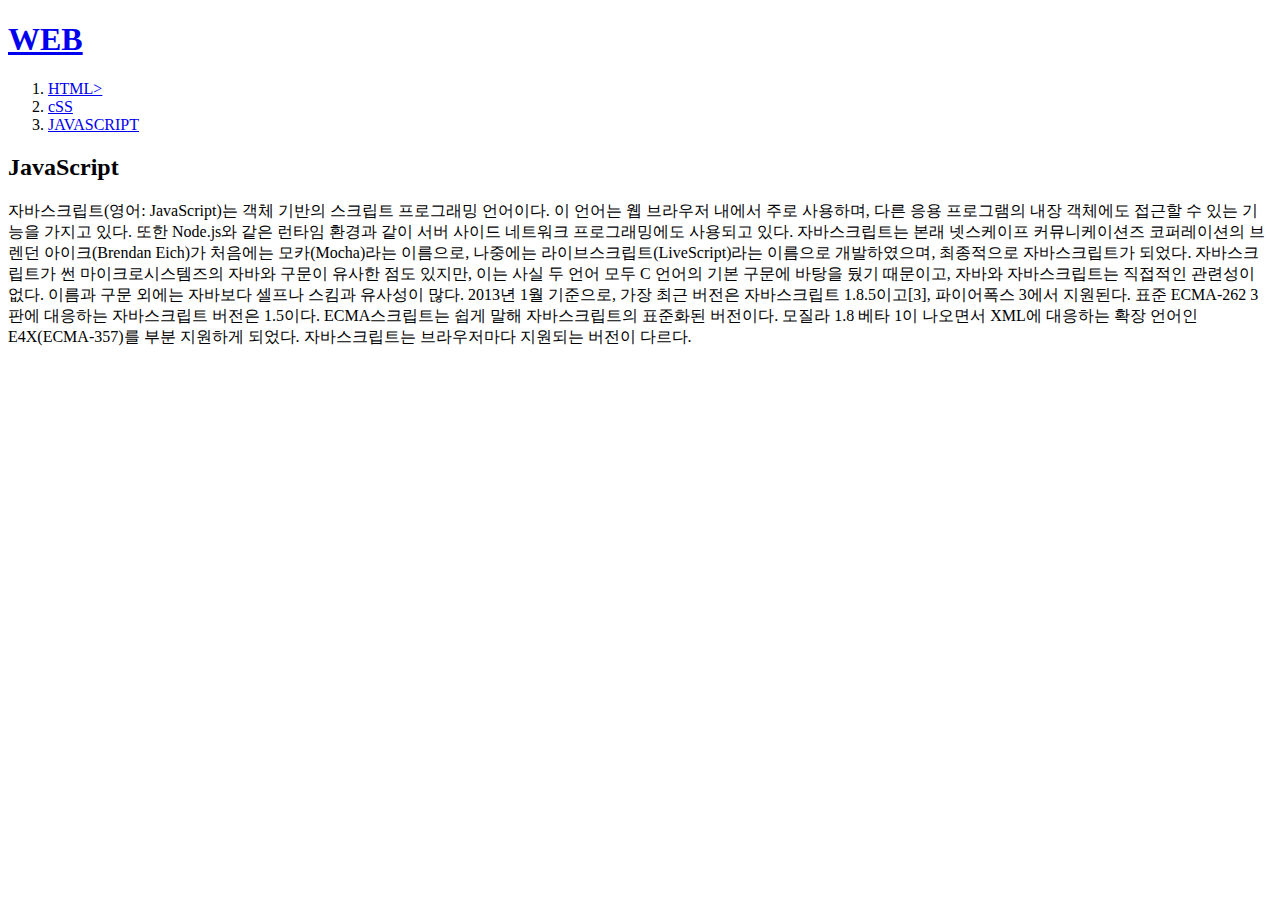
==== 3.html @ 06b4e194 "Update 3.html" ====
<!doctype html>
<html>
<head>
<title>web1-JAVASCRIPT</title>
<meta charset="utf-8">
</head>

<body>
  <h1><a href="index.html">WEB</a></h1>
  <ol>
<li><a href="1.html">HTML></a></li>
<li><a href="2.html">cSS</a></li>
<li><a href=="3.html">JAVASCRIPT</a></li>
</ol>

<h2>JavaScript</h2>
<p>
자바스크립트(영어: JavaScript)는 객체 기반의 스크립트 프로그래밍 언어이다. 이 언어는 웹 브라우저 내에서 주로 사용하며, 다른 응용 프로그램의 내장 객체에도 접근할 수 있는 기능을 가지고 있다. 또한 Node.js와 같은 런타임 환경과 같이 서버 사이드 네트워크 프로그래밍에도 사용되고 있다. 자바스크립트는 본래 넷스케이프 커뮤니케이션즈 코퍼레이션의 브렌던 아이크(Brendan Eich)가 처음에는 모카(Mocha)라는 이름으로, 나중에는 라이브스크립트(LiveScript)라는 이름으로 개발하였으며, 최종적으로 자바스크립트가 되었다. 자바스크립트가 썬 마이크로시스템즈의 자바와 구문이 유사한 점도 있지만, 이는 사실 두 언어 모두 C 언어의 기본 구문에 바탕을 뒀기 때문이고, 자바와 자바스크립트는 직접적인 관련성이 없다. 이름과 구문 외에는 자바보다 셀프나 스킴과 유사성이 많다.
2013년 1월 기준으로, 가장 최근 버전은 자바스크립트 1.8.5이고[3], 파이어폭스 3에서 지원된다. 표준 ECMA-262 3판에 대응하는 자바스크립트 버전은 1.5이다. ECMA스크립트는 쉽게 말해 자바스크립트의 표준화된 버전이다. 모질라 1.8 베타 1이 나오면서 XML에 대응하는 확장 언어인 E4X(ECMA-357)를 부분 지원하게 되었다. 자바스크립트는 브라우저마다 지원되는 버전이 다르다.
</p>

<body/>




</html>
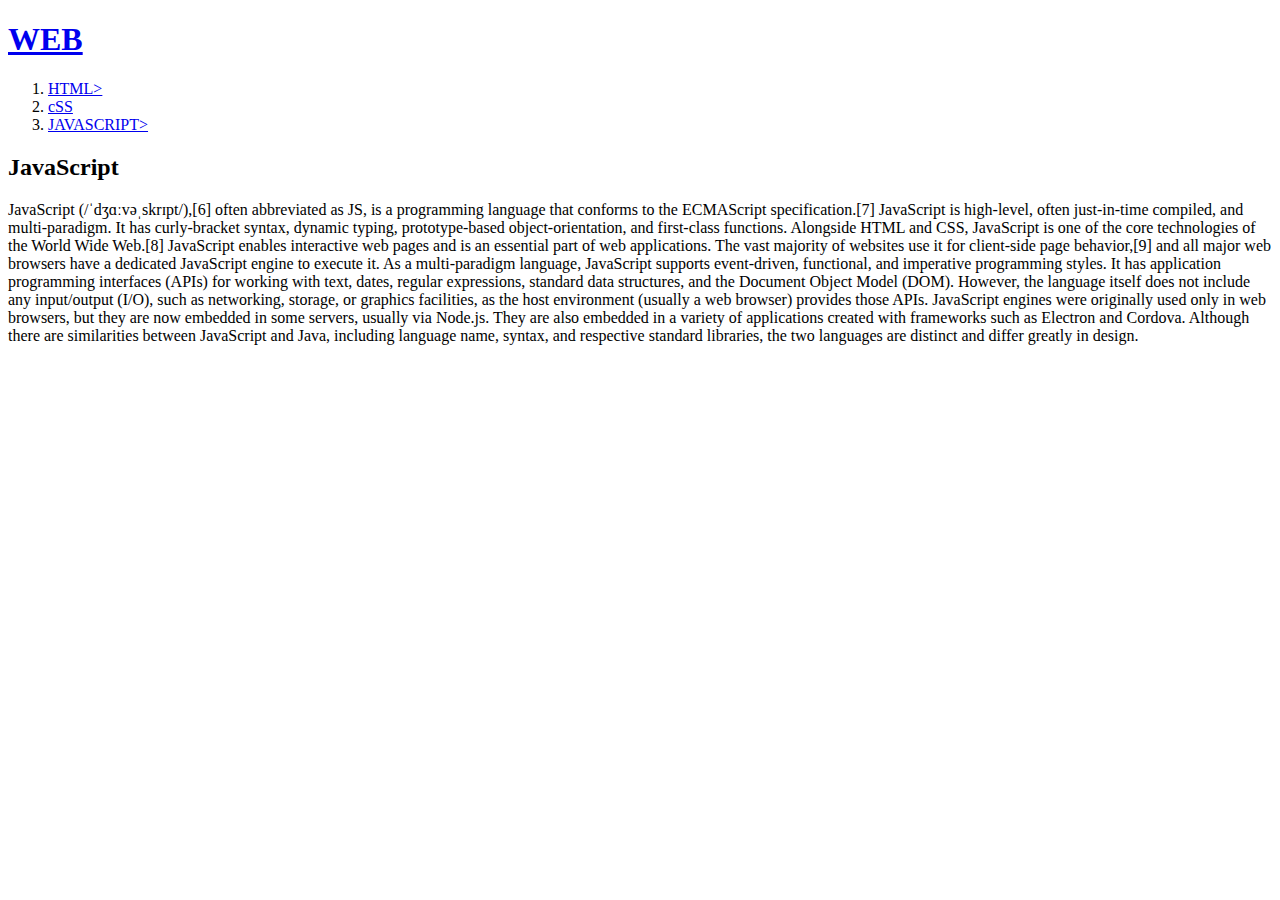
==== commit a09ef247: "first version" ====
--- a/3.html
+++ b/3.html
@@ -10,13 +10,21 @@
   <ol>
 <li><a href="1.html">HTML></a></li>
 <li><a href="2.html">cSS</a></li>
-<li><a href=="3.html">JAVASCRIPT</a></li>
+<li><a href=="3.hml">JAVASCRIPT></a></li>
 </ol>
+<h2>JavaScript</h2>
 
-<h2>JavaScript</h2>
 <p>
-자바스크립트(영어: JavaScript)는 객체 기반의 스크립트 프로그래밍 언어이다. 이 언어는 웹 브라우저 내에서 주로 사용하며, 다른 응용 프로그램의 내장 객체에도 접근할 수 있는 기능을 가지고 있다. 또한 Node.js와 같은 런타임 환경과 같이 서버 사이드 네트워크 프로그래밍에도 사용되고 있다. 자바스크립트는 본래 넷스케이프 커뮤니케이션즈 코퍼레이션의 브렌던 아이크(Brendan Eich)가 처음에는 모카(Mocha)라는 이름으로, 나중에는 라이브스크립트(LiveScript)라는 이름으로 개발하였으며, 최종적으로 자바스크립트가 되었다. 자바스크립트가 썬 마이크로시스템즈의 자바와 구문이 유사한 점도 있지만, 이는 사실 두 언어 모두 C 언어의 기본 구문에 바탕을 뒀기 때문이고, 자바와 자바스크립트는 직접적인 관련성이 없다. 이름과 구문 외에는 자바보다 셀프나 스킴과 유사성이 많다.
-2013년 1월 기준으로, 가장 최근 버전은 자바스크립트 1.8.5이고[3], 파이어폭스 3에서 지원된다. 표준 ECMA-262 3판에 대응하는 자바스크립트 버전은 1.5이다. ECMA스크립트는 쉽게 말해 자바스크립트의 표준화된 버전이다. 모질라 1.8 베타 1이 나오면서 XML에 대응하는 확장 언어인 E4X(ECMA-357)를 부분 지원하게 되었다. 자바스크립트는 브라우저마다 지원되는 버전이 다르다.
+
+  JavaScript (/ˈdʒɑːvəˌskrɪpt/),[6] often abbreviated as JS, is a programming language that conforms to the ECMAScript specification.[7] JavaScript is high-level, often just-in-time compiled, and multi-paradigm. It has curly-bracket syntax, dynamic typing, prototype-based object-orientation, and first-class functions.
+
+  Alongside HTML and CSS, JavaScript is one of the core technologies of the World Wide Web.[8] JavaScript enables interactive web pages and is an essential part of web applications. The vast majority of websites use it for client-side page behavior,[9] and all major web browsers have a dedicated JavaScript engine to execute it.
+
+  As a multi-paradigm language, JavaScript supports event-driven, functional, and imperative programming styles. It has application programming interfaces (APIs) for working with text, dates, regular expressions, standard data structures, and the Document Object Model (DOM). However, the language itself does not include any input/output (I/O), such as networking, storage, or graphics facilities, as the host environment (usually a web browser) provides those APIs.
+
+  JavaScript engines were originally used only in web browsers, but they are now embedded in some servers, usually via Node.js. They are also embedded in a variety of applications created with frameworks such as Electron and Cordova.
+
+  Although there are similarities between JavaScript and Java, including language name, syntax, and respective standard libraries, the two languages are distinct and differ greatly in design.
 </p>
 
 <body/>
